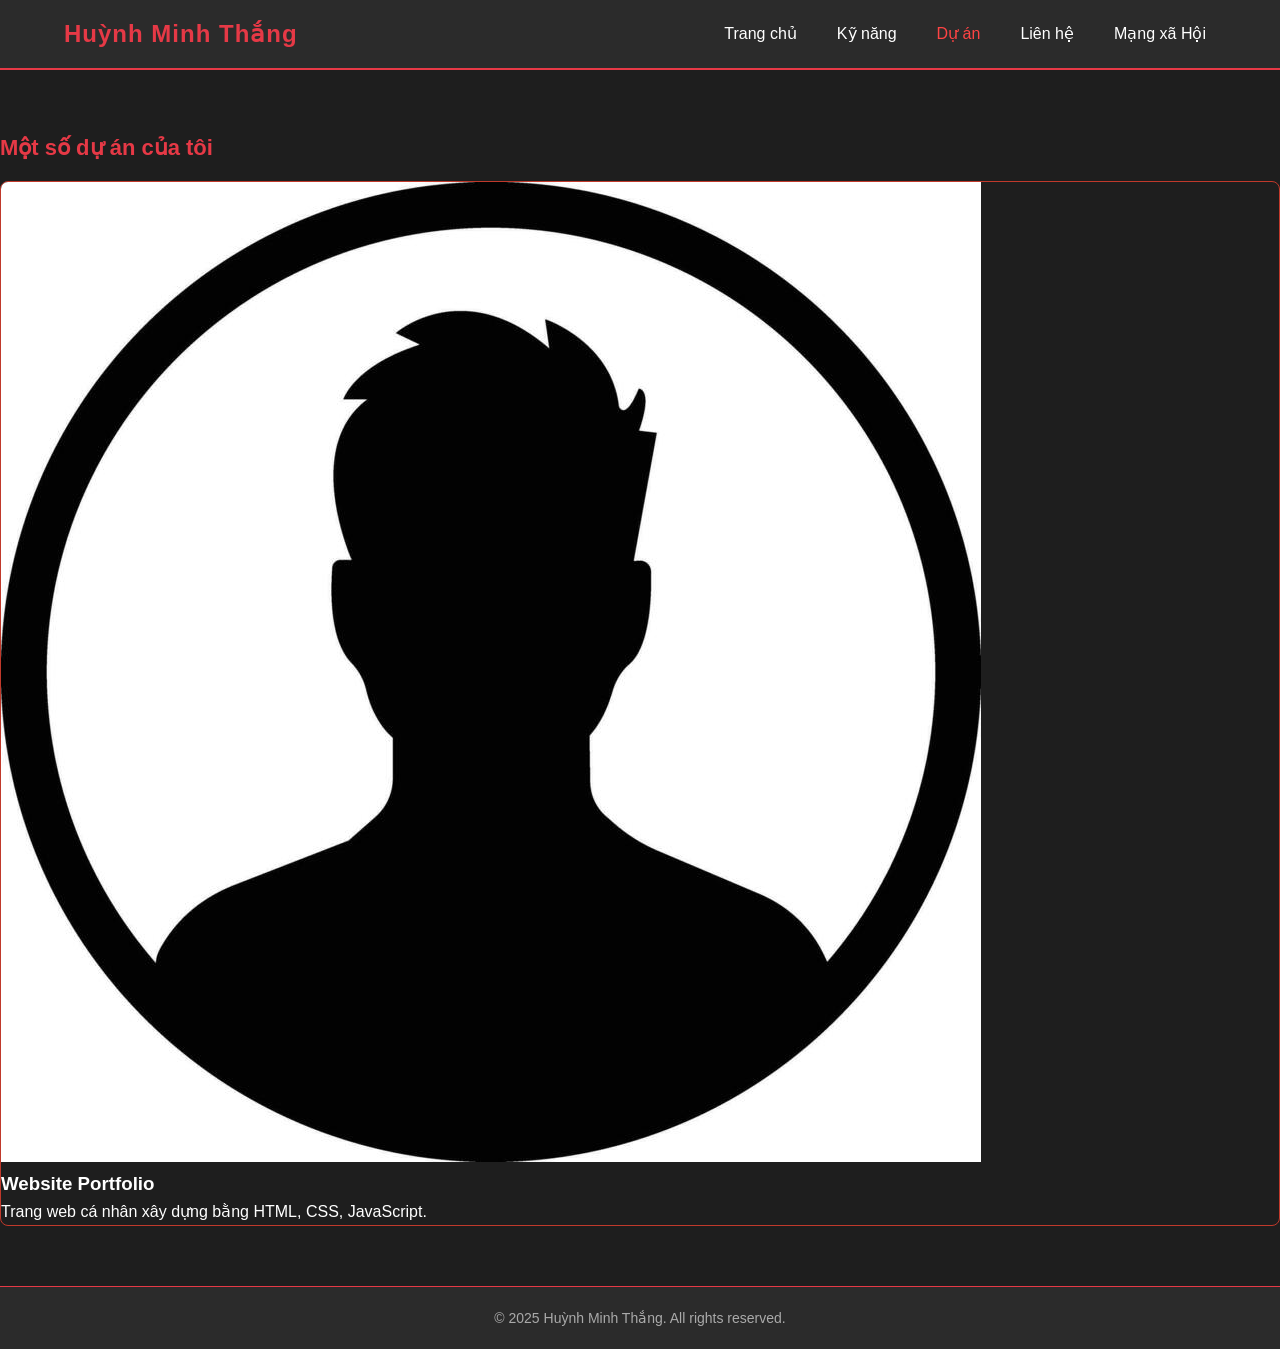
==== projects.html @ fb771303 "Finish Portfolio Setup and Add all Files Prolife" ====
<!DOCTYPE html>
<html lang="vi">
<head>
  <meta charset="UTF-8">
  <meta name="viewport" content="width=device-width, initial-scale=1.0">
  <title>Dự án | Huỳnh Minh Thắng</title>
  <link rel="stylesheet" href="css/style.css">
   <link rel="icon" type="image/jpeg" href="assets/images/logo.jpg">
</head>
<body>
    <script src="js/main.js"></script>


  <header class="header">
    <div class="container">
      <h1 class="logo">Huỳnh Minh Thắng</h1>
      <nav class="navbar">
        <ul>
           <li><a href="index.html">Trang chủ</a></li>
          <li><a href="skills.html">Kỹ năng</a></li>
          <li><a href="projects.html" class="active">Dự án</a></li>
          <li><a href="message.html">Liên hệ</a></li>
          <li><a href="https://www.facebook.com/share/1ELnVmzMZM/">Mạng xã Hội</a></li>
        </ul>
      </nav>
    </div>
  </header>

  <section class="section projects-page">
    <div class="container">
      <h2 class="section-title">Một số dự án của tôi</h2>
      <div class="project-grid">
        <div class="project-card">
          <img src="assets/images/project1.jpg" alt="Dự án 1">
          <h3>Website Portfolio</h3>
          <p>Trang web cá nhân xây dựng bằng HTML, CSS, JavaScript.</p>
        </div>

       
      </div>
    </div>
  </section>

  <footer class="footer">
    <p>© 2025 Huỳnh Minh Thắng. All rights reserved.</p>
  </footer>
  <script src="js/scroll.js"></script>
<script src="js/main.js"></script>

</body>
</html>
---- css/style.css ----
body {
  margin: 0;
  font-family: "Segoe UI", sans-serif;
  background-color: #111;
  color: #fff;
}

header {
  background: #000;
  padding: 15px 30px;
  display: flex;
  justify-content: space-between;
  align-items: center;
  border-bottom: 2px solid #b22222;
}

header h1 {
  color: #b22222;
}

nav a {
  color: #ccc;
  margin: 0 10px;
  text-decoration: none;
  transition: 0.3s;
}

nav a:hover, nav a.active {
  color: #ff4444;
}

.skills {
  padding: 50px 10%;
}

.skill {
  margin-bottom: 25px;
}

.skill h3 {
  margin-bottom: 8px;
  display: flex;
  justify-content: space-between;
}

.progress {
  width: 100%;
  height: 10px;
  background: #333;
  border-radius: 5px;
  overflow: hidden;
}

.bar {
  height: 100%;
  background: linear-gradient(90deg, #b22222, #ff4444);
  border-radius: 5px;
  transition: width 1.2s ease-in-out;
}

footer {
  text-align: center;
  padding: 15px;
  border-top: 1px solid #333;
  background: #000;
  color: #999;
}
/* Reset cơ bản */
* {
  margin: 0;
  padding: 0;
  box-sizing: border-box;
  font-family: "Segoe UI", sans-serif;
}

body {
  background-color: #1e1e1e;
  color: #ffffff;
  line-height: 1.6;
}

/* Header */
.header {
  background-color: #2b2b2b;
  padding: 15px 0;
  border-bottom: 2px solid #e63946;
}

.header .container {
  width: 90%;
  max-width: 1200px;
  margin: 0 auto;
  display: flex;
  align-items: center;
  justify-content: space-between;
}

.logo {
  font-size: 24px;
  color: #e63946;
  letter-spacing: 1px;
}

.navbar ul {
  list-style: none;
  display: flex;
  gap: 20px;
}

.navbar a {
  text-decoration: none;
  color: #fff;
  transition: color 0.3s;
}

.navbar a:hover {
  color: #e63946;
}

/* HERO */
.hero {
  display: flex;
  align-items: center;
  justify-content: center;
  padding: 80px 0;
  background: linear-gradient(to right, #1e1e1e 60%, #2b2b2b);
}

.hero-content {
  display: flex;
  align-items: center;
  justify-content: space-between;
  width: 90%;
  max-width: 1200px;
}

.hero-text {
  flex: 1;
  padding-right: 30px;
}

.hero-text h2 {
  font-size: 28px;
  margin-bottom: 15px;
}

.hero-text .highlight {
  color: #e63946;
}

.hero-text p {
  margin-bottom: 20px;
  font-size: 16px;
}

.btn-cv {
  display: inline-block;
  padding: 10px 20px;
  background-color: #e63946;
  color: #fff;
  border-radius: 8px;
  text-decoration: none;
  transition: background 0.3s;
}

.btn-cv:hover {
  background-color: #b82f3a;
}

.avatar {
  width: 130px;
  height: 130px;
  border-radius: 50%;
  border: 3px solid #e63946;
  margin-bottom: 20px;
}

/* Ảnh lớn */
.hero-image {
  flex: 1;
  display: flex;
  justify-content: center;
}

.hero-image img {
  width: 400px;
  max-width: 90%;
  border-radius: 16px;
  box-shadow: 0 0 20px rgba(230, 57, 70, 0.3);
}

/* Section chung */
.section {
  padding: 60px 0;
  background-color: #1e1e1e;
}

.section-title {
  color: #e63946;
  font-size: 22px;
  margin-bottom: 15px;
}

/* Footer */
.footer {ơ\pm4m 444
  text-align: center;
  padding: 20px;
  background-color: #2b2b2b;
  border-top: 1px solid #e63946;
  font-size: 14px;
  color: #aaa;
}

/* Responsive */
@media (max-width: 768px) {
  .hero-content {
    flex-direction: column;
    text-align: center;
  }

  .hero-image {
    margin-top: 30px;
  }
}
.fade-in {
  opacity: 0;
  transform: translateY(25px);
  transition: all 0.6s ease-out;
}

.fade-in.show {
  opacity: 1;
  transform: translateY(0);
}

.project-card {
  display: block;
  text-decoration: none;
  color: white;
  border: 1px solid #c0392b;
  border-radius: 8px;
  overflow: hidden;
  transition: box-shadow 0.3s ease;
}

.project-card:hover {
  box-shadow: 0 0 15px rgba(255, 0, 0, 0.4);
}
/* TẠO BỐ CỤC 2 CỘT CHO PHẦN LIÊN HỆ */
.contact-grid {
    display: grid;
    grid-template-columns: 1fr 2fr; /* Thông tin 1 phần, Form 2 phần */
    gap: 50px;
    align-items: start; /* Căn lề trên */
    margin-top: 40px;
}

/* Kiểu dáng cho phần thông tin cá nhân */
.contact-info {
    padding: 20px;
    background-color: #660707; /* Màu nền nhẹ */
    border-radius: 8px;
    box-shadow: 0 4px 8px rgba(0, 0, 0, 0.05);
}

.contact-info p {
    margin: 10px 0;
    font-size: 16px;
    color: #555;
}

/* ẨN/HIỆN CỘT THÔNG TIN TRÊN MOBILE */
@media (max-width: 768px) {
    .contact-grid {
        grid-template-columns: 1fr; /* Trở lại 1 cột */
    }
}
/* CONTAINER FORM */
.contact-form {
    padding: 20px;
}

/* INPUT/TEXTAREA CHUNG */
.contact-form input[type="text"],
.contact-form input[type="email"],
.contact-form textarea {
    width: 100%;
    padding: 15px;
    margin-bottom: 20px;
    border: 1px solid #ddd;
    border-radius: 5px;
    font-size: 16px;
    transition: border-color 0.3s, box-shadow 0.3s;
    background-color: #fff;
}


.contact-form input:focus,
.contact-form textarea:focus {
    border-color: #007bff; 
    box-shadow: 0 0 0 3px rgba(0, 123, 255, 0.2);
    outline: none; 
}


.btn-submit {
    display: inline-block;
    padding: 12px 30px;
    background-color: #28a745; 
    color: white;
    border: none;
    border-radius: 5px;
    cursor: pointer;
    font-size: 18px;
    transition: background-color 0.3s, transform 0.1s;
}

#rain {
  position: fixed;
  top: 0;
  left: 0;
  width: 100%;
  height: 100%;
  z-index: -1; /* nằm sau nội dung */
  background: linear-gradient(180deg, #0d0d0d 20%, #1a1a1a 100%);
}
#bg-video {
  position: fixed;
  right: 0;
  bottom: 0;
  min-width: 100%;
  min-height: 100%;
  object-fit: cover;
  z-index: -1; /* nằm sau nội dung */
  filter: brightness(0.5); /* làm tối nền cho nổi chữ */
}
#bg-video {
  position: fixed;
  right: 0;
  bottom: 0;
  min-width: 100%;
  min-height: 100%;
  object-fit: cover;
  z-index: -1; /* nằm sau nội dung */
  filter: brightness(0.5); /* làm nền tối cho nổi chữ */
}
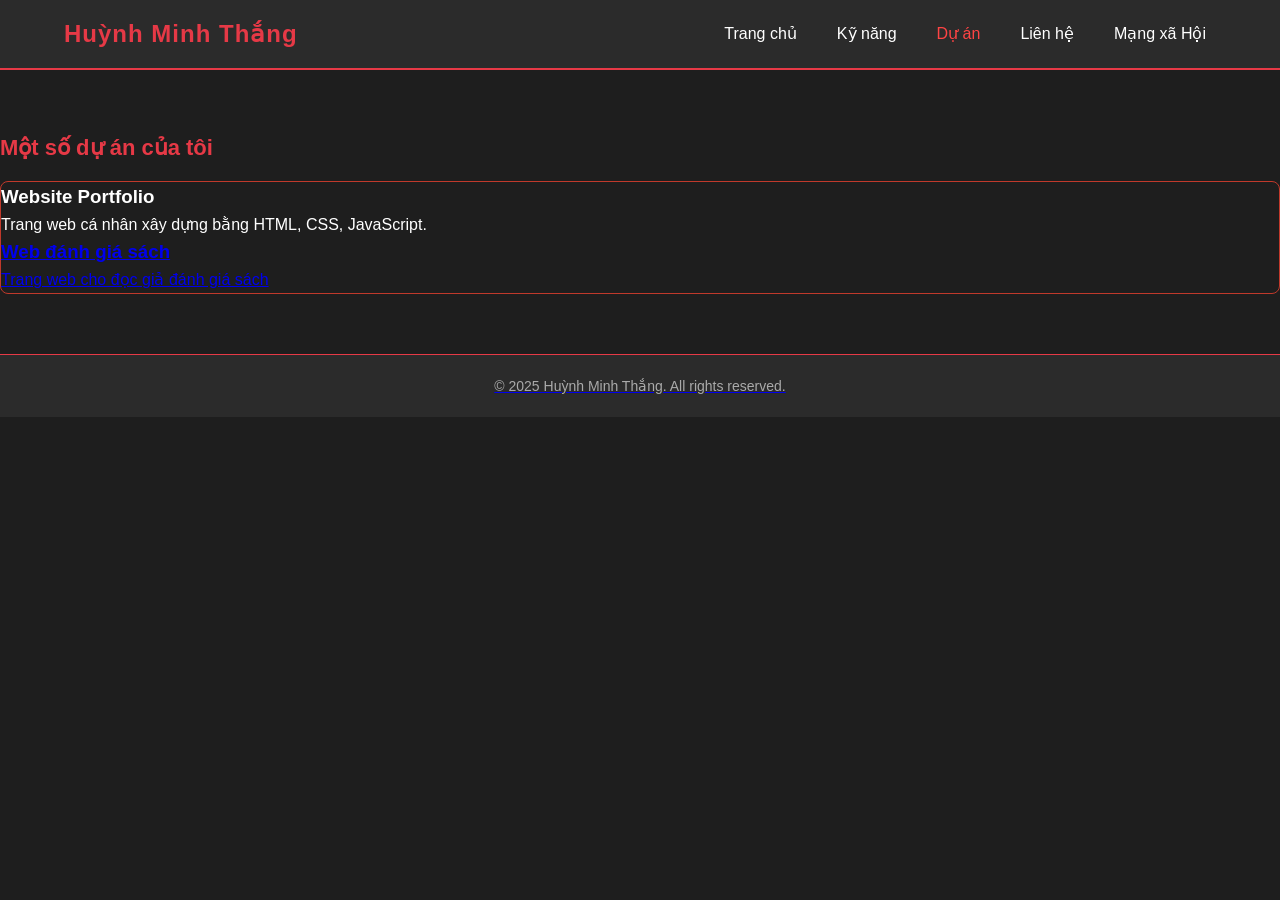
==== commit 5f6f73a3: "Update projects.html edu" ====
--- a/projects.html
+++ b/projects.html
@@ -31,9 +31,11 @@
       <h2 class="section-title">Một số dự án của tôi</h2>
       <div class="project-grid">
         <div class="project-card">
-          <img src="assets/images/project1.jpg" alt="Dự án 1">
+    
           <h3>Website Portfolio</h3>
           <p>Trang web cá nhân xây dựng bằng HTML, CSS, JavaScript.</p>
+          <h3><a href="https://akhoaaaa1-ai.github.io/NhomTuDo/">Web đánh giá sách</h3>
+          <p>Trang web cho đọc giả đánh giá sách</p>
         </div>
 
        
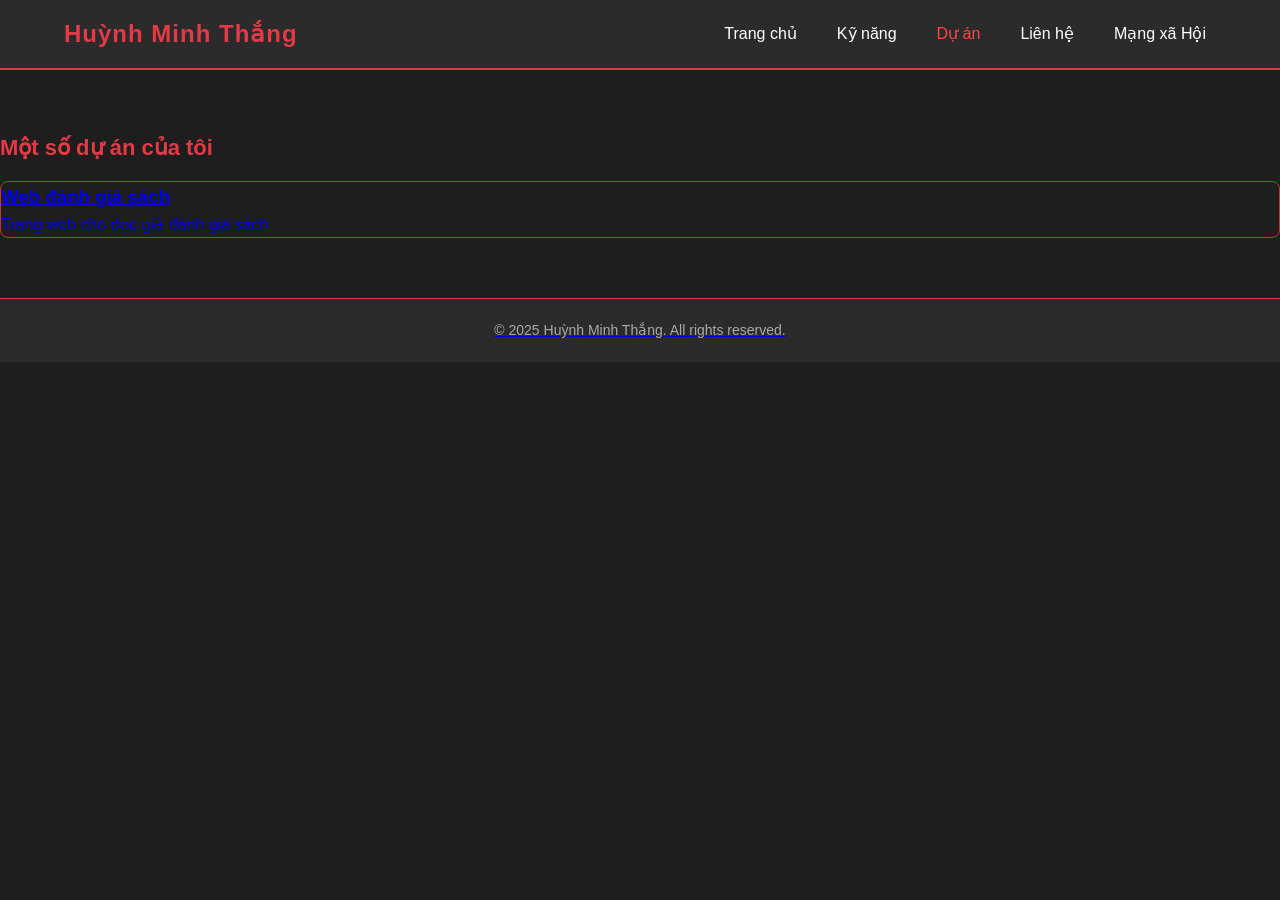
==== commit 80cc2cb9: "Update projects.html" ====
--- a/projects.html
+++ b/projects.html
@@ -32,8 +32,7 @@
       <div class="project-grid">
         <div class="project-card">
     
-          <h3>Website Portfolio</h3>
-          <p>Trang web cá nhân xây dựng bằng HTML, CSS, JavaScript.</p>
+          
           <h3><a href="https://akhoaaaa1-ai.github.io/NhomTuDo/">Web đánh giá sách</h3>
           <p>Trang web cho đọc giả đánh giá sách</p>
         </div>
